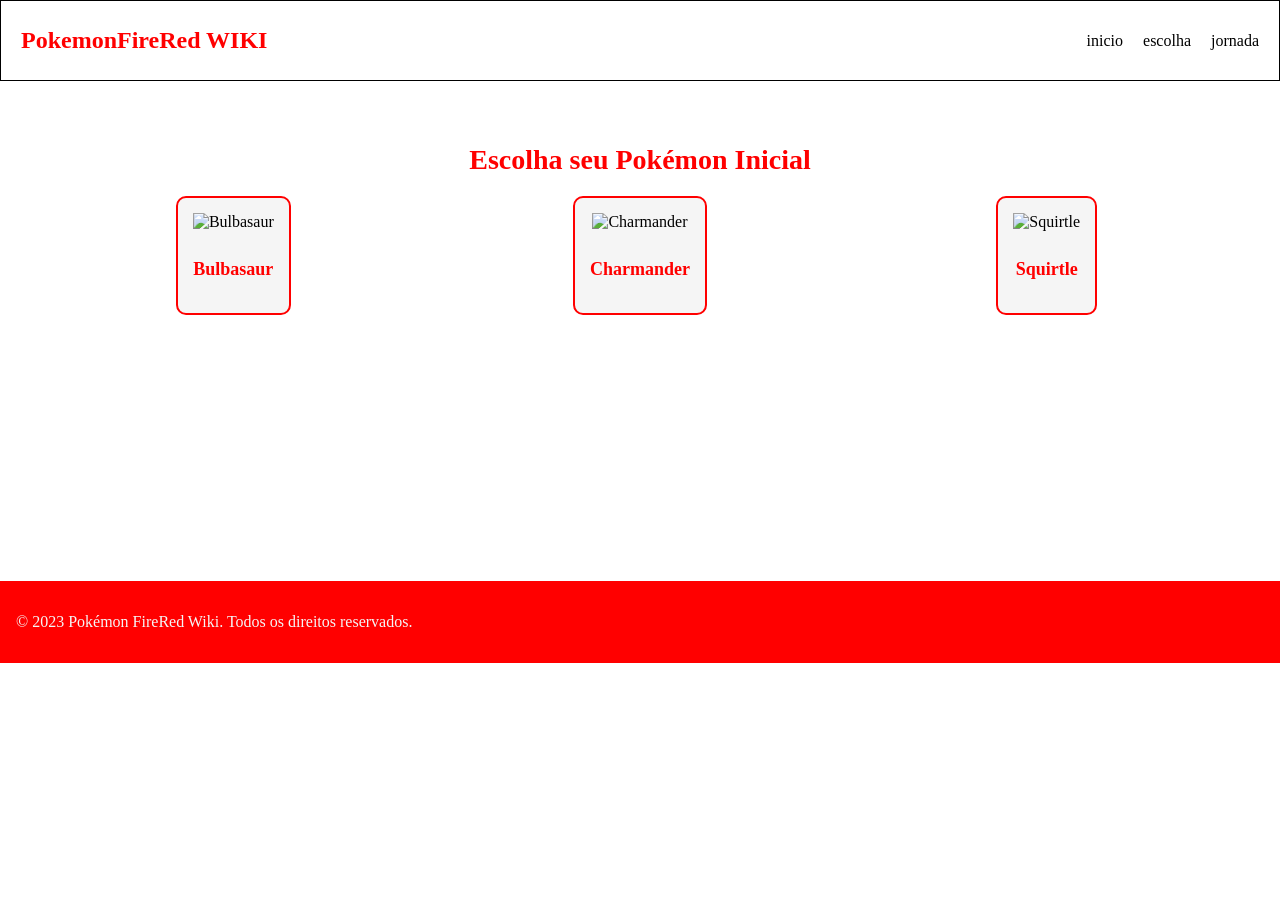
==== escolha.html @ d404ca4c "fiz a segunda pagina" ====
<!DOCTYPE html>
<html lang="pt-br">
  <head>
    <meta charset="UTF-8" />
    <meta name="viewport" content="width=device-width, initial-scale=1.0" />
    <title>Escolha dos Iniciais</title>
    <link rel="stylesheet" href="./css/style.css" />
  </head>
  <body>
    <header class="cabecalho">
      <h1 class="titulo">PokemonFireRed WIKI</h1>

      <nav>
        <ul class="lista">
          <li href="./index.html" id="inicio">inicio</li>
          <li href="./escolhas.html" id="escolha">escolha</li>
          <li href="jornada">jornada</li>
        </ul>
      </nav>
    </header>
    <main class="escolhas">
      <main class="escolhas">
        <h2>Escolha seu Pokémon Inicial</h2>
        <div class="grid">
          <div class="card">
            <a href="bulbasaur.html">
              <img src="./img/bulbasaur.png" alt="Bulbasaur" />
              <h3>Bulbasaur</h3>
            </a>
          </div>
          <div class="card">
            <a href="charmander.html">
              <img src="./img/charmander.png" alt="Charmander" />
              <h3>Charmander</h3>
            </a>
          </div>
          <div class="card">
            <a href="squirtle.html">
              <img src="./img/squirtle.png" alt="Squirtle" />
              <h3>Squirtle</h3>
            </a>
          </div>
        </div>
      </main>
    </main>
    <footer class="rodape">
      <p class="direitos">
        &copy; 2023 Pokémon FireRed Wiki. Todos os direitos reservados.
      </p>
    <script src="./js/script.js"></script>
  </body>
</html>
---- css/style.css ----
:root {
  /* Paleta de cores inspirada no Pokémon FireRed */
  --color-primary: #ff0000; /* Vermelho vibrante (cor principal) */
  --color-secondary: #ffd700; /* Amarelo dourado (detalhes) */
  --color-background: #f5f5f5; /* Fundo claro */
  --color-text: #333333; /* Texto escuro */
  --color-border: #000000; /* Preto para bordas */
  --color-hover: #ff4500; /* Vermelho mais escuro para hover */

  /* Fontes */
  --font-family: "Press Start 2P", "cursive"; /* Fonte retrô estilo Pokémon */
  --font-size-base: 16px;
  --font-size-title: 24px;
  --font-size-subtitle: 20px;

  /* Espaçamento */
  --spacing-small: 8px;
  --spacing-medium: 16px;
  --spacing-large: 24px;
}
body {
  display: flex;
  flex-direction: column;
  margin: 0;
  font-family: var(--font-family);
}
.cabecalho {
  display: flex;
  align-items: center;
  justify-content: space-between;
  padding: 10px 20px;
  border: 1px black solid;
}
.titulo {
  font-size: var(--font-size-title);
  color: var(--color-primary);
  font-family: var(--font-family);
  font-size: 24px;
  font-weight: bold;
  margin-right: var(--spacing-small);
}
.lista {
  display: flex;
  list-style: none;
  gap: 20px;
  padding: 0;
  margin: 0;
}
ul li:hover {
  color: var(--color-hover);
  cursor: pointer;
}
.hero {
  display: flex;
  flex-direction: column;
  align-items: flex-end;
  justify-content: center;
  padding: var(--spacing-large);
  background-color: var(--color-background);
}
.descricao {
  font-size: var(--font-size-base);
  color: var(--color-text);
  margin: var(--spacing-medium) 0;
  text-align: center;
  width: 80%;
  max-width: 600px;
  height: 450px;
  border: 1px solid var(--color-border);
  border-radius: 20px;
  margin: 0 auto;
  padding: 20px;
  box-sizing: border-box;
}
.texto {
  font-size: 23px;
  font-family: var(--font-family);
}
.pokebola {
  width: 200px;
  height: auto;
}
.rodape {
  display: flex;
  align-items: center;
  background-color: var(--color-primary);
  padding: var(--spacing-medium);
}
.direitos {
  color: var(--color-background);
}
.escolhas {
  height: 460px;
  padding: 20px;
  text-align: center;
}

.escolhas h2 {
  font-size: 28px;
  margin-bottom: 20px;
  color: var(--color-primary);
}

.grid {
  display: grid;
  grid-template-columns: repeat(auto-fit, minmax(200px, 1fr));
  gap: 20px;
  justify-items: center;
}

.card {
  background-color: var(--color-background);
  border: 2px solid var(--color-primary);
  border-radius: 10px;
  padding: 15px;
  text-align: center;
  transition: transform 0.3s ease, box-shadow 0.3s ease;
}

.card img {
  width: 100px;
  height: auto;
  margin-bottom: 10px;
}

.card h3 {
  font-size: 18px;
  color: var(--color-primary);
}

.card:hover {
  transform: scale(1.05);
  box-shadow: 0 4px 8px rgba(0, 0, 0, 0.2);
}

.card a {
  text-decoration: none;
  color: inherit;
}
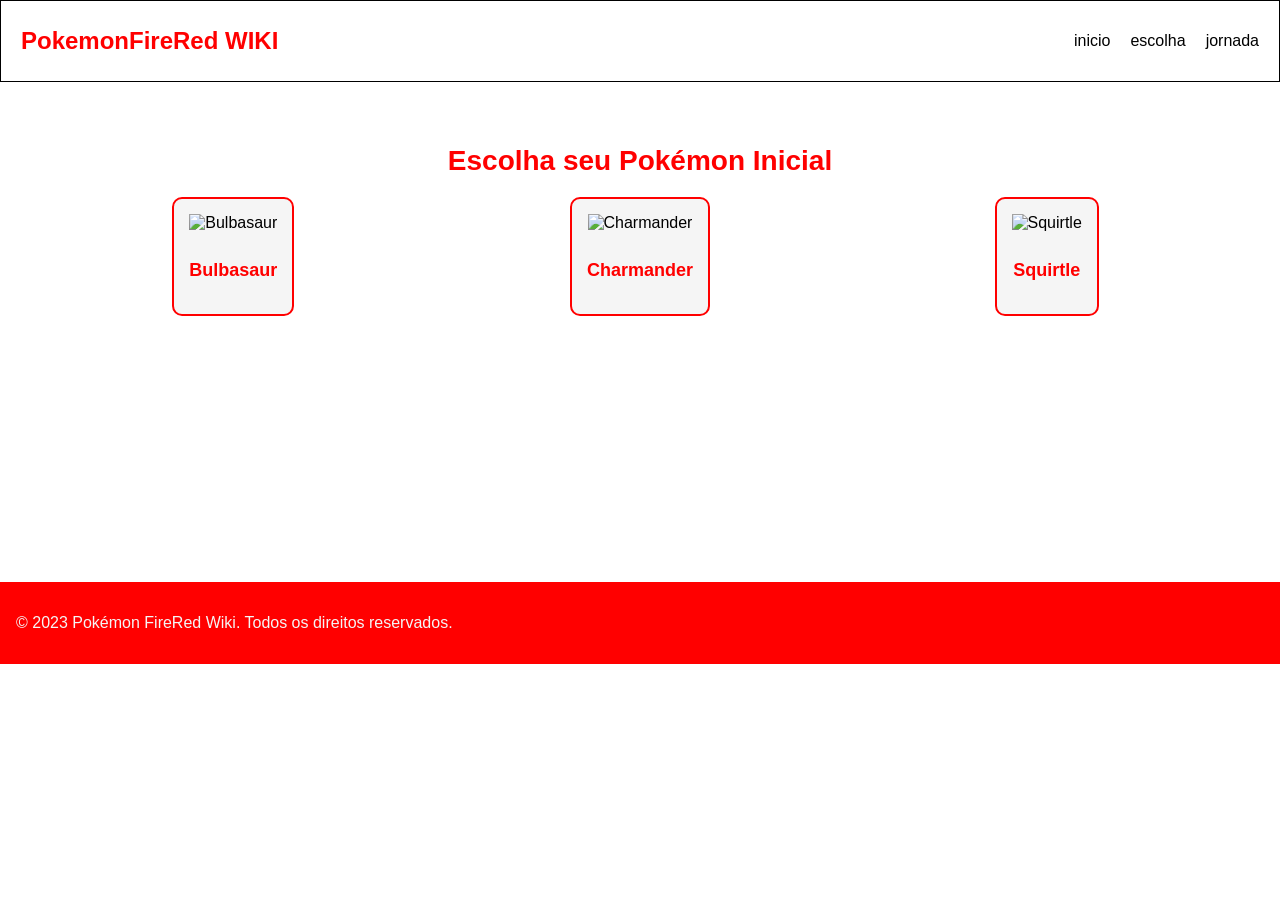
==== commit 96116d81: "fazendo a pagina do charmander" ====
--- a/escolha.html
+++ b/escolha.html
@@ -14,7 +14,7 @@
         <ul class="lista">
           <li href="./index.html" id="inicio">inicio</li>
           <li href="./escolhas.html" id="escolha">escolha</li>
-          <li href="jornada">jornada</li>
+          <li href="jornada" id="jornada">jornada</li>
         </ul>
       </nav>
     </header>
@@ -23,13 +23,13 @@
         <h2>Escolha seu Pokémon Inicial</h2>
         <div class="grid">
           <div class="card">
-            <a href="bulbasaur.html">
+            <a href="bulbasaur.html" id="bulbasaur">
               <img src="./img/bulbasaur.png" alt="Bulbasaur" />
               <h3>Bulbasaur</h3>
             </a>
           </div>
           <div class="card">
-            <a href="charmander.html">
+            <a href="charmander.html" >
               <img src="./img/charmander.png" alt="Charmander" />
               <h3>Charmander</h3>
             </a>
--- a/css/style.css
+++ b/css/style.css
@@ -17,6 +17,14 @@
   --spacing-small: 8px;
   --spacing-medium: 16px;
   --spacing-large: 24px;
+  /*pagina do charmander*/
+  --charmander-primary: #ff3700; /* Laranja vibrante */
+  --charmander-secondary: #ec4c3e; /* Amarelo */
+  --charmander-text: #ffffff; /* Branco */
+  --charmander-border: #ffa047; /* Vermelho claro */
+  --font-size-base: 16px;
+  --font-family: "Arial", sans-serif;
+  --spacing-medium: 16px;
 }
 body {
   display: flex;
@@ -137,3 +145,36 @@
   text-decoration: none;
   color: inherit;
 }
+/*charmande page*/
+.main {
+  display: flex;
+  align-items: center;
+  justify-content: center;
+  padding: 10px;
+  font-family: var(--font-family);
+  background-color: var(--color-hover);
+  height: 500px;
+  background-color: var(--charmander-secondary);
+}
+.charmander-page header {
+  background-color: var(--charmander-primary);
+  color: var(--charmander-text);
+  border: 1px solid var(--charmander-border);
+}
+.charmander-page .titulo {
+  color: var(--charmander-text);
+  font-size: var(--font-size-title);
+  font-family: var(--font-family);
+}
+.charmander-card {
+  background-color: var(--charmander-text);
+  border: 2px solid var(--charmander-border);
+  border-radius: 10px;
+  padding: 20px;
+  text-align: center;
+  width: 300px;
+}
+.charmander-img {
+  width: 200px;
+  height: auto;
+}
